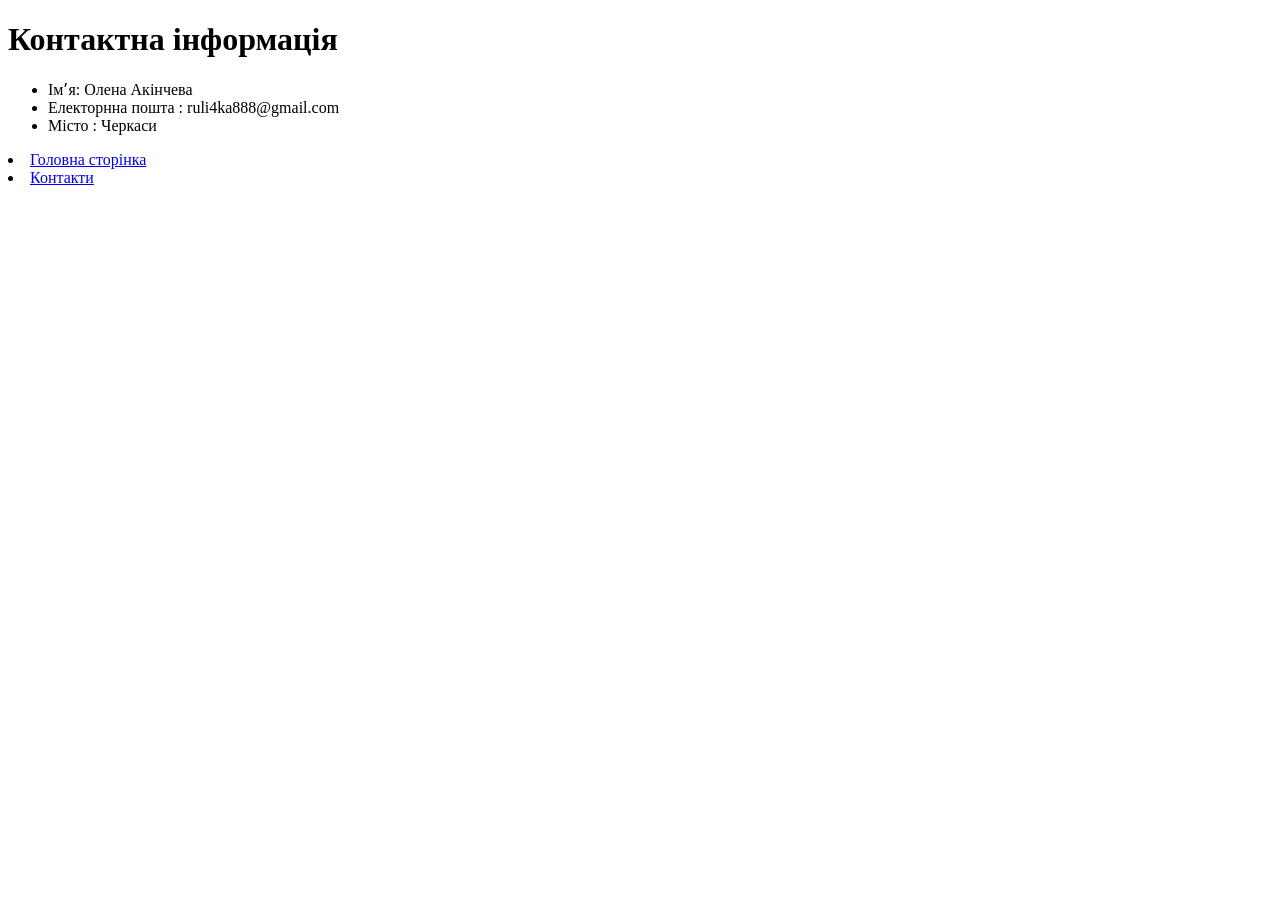
==== pagescontact.html @ 3adbe875 "додано файли HTML до ДЗ 20.2" ====
<!DOCTYPE html>
<html>
<head>
	<meta charset="utf-8">
	<meta name="viewport" content="width=device-width, initial-scale=1">
	<title>Контакти</title>
</head>
<body>
<h1>Контактна інформація</h1>
<ul><li> Імʼя: Олена Акінчева</li>
<li>Електорнна пошта : ruli4ka888@gmail.com</li>
<li>Місто : Черкаси</li></ul>
</body>
</html>
<p> 
	<li>
<a href="file:///Users/ruli4ka/Hillel21022025/Hillel21022025/index.html">Головна сторінка</a></li>
<li>
<a href="file:///Users/ruli4ka/Hillel21022025/Hillel21022025/pagesgallery.html">Контакти</a></li>
</p>
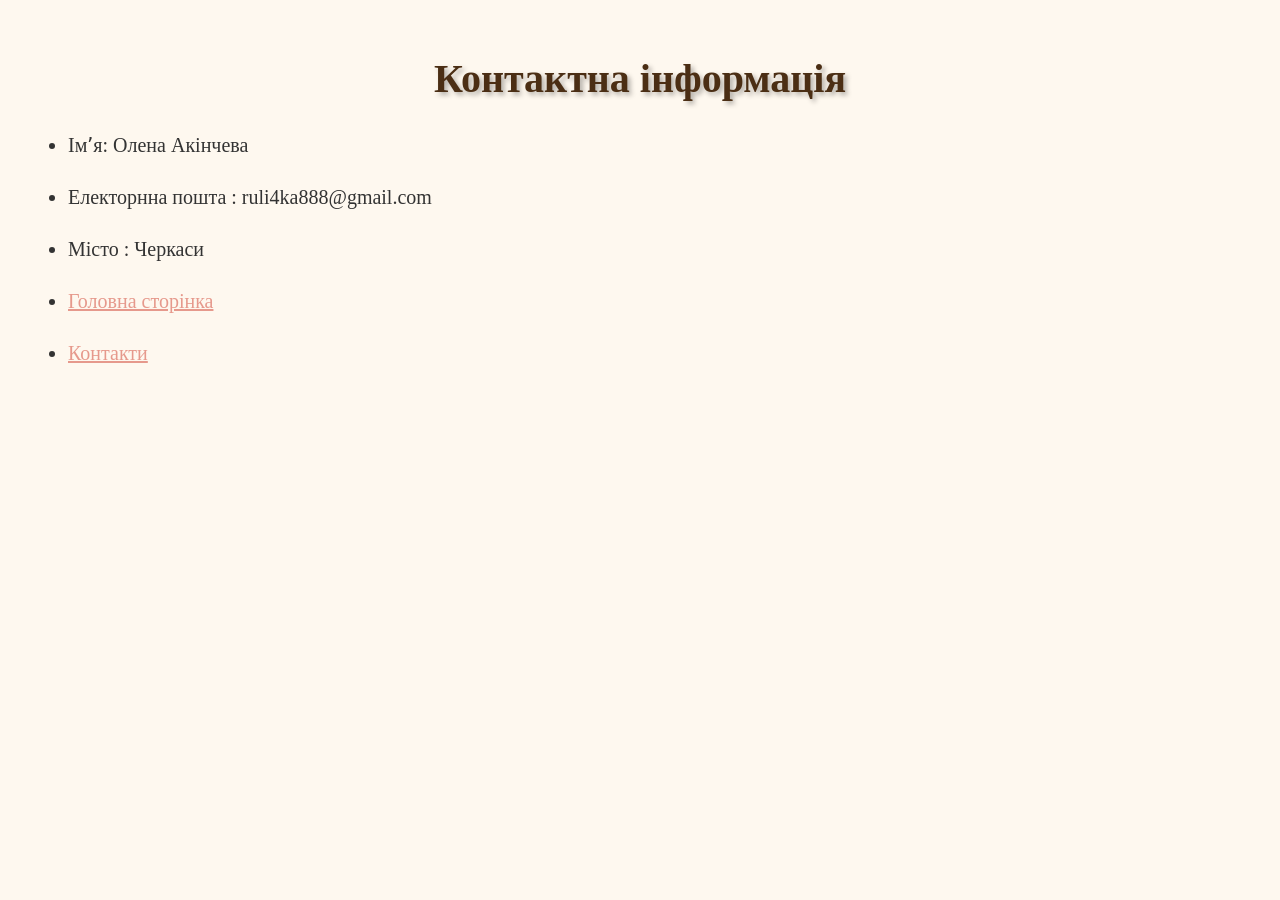
==== commit c2ddbb4a: "Додано оновлені 3 сторінки про Армані разом із документом зі стилями css" ====
--- a/pagescontact.html
+++ b/pagescontact.html
@@ -4,17 +4,22 @@
 	<meta charset="utf-8">
 	<meta name="viewport" content="width=device-width, initial-scale=1">
 	<title>Контакти</title>
+<link rel="stylesheet" type="text/css" href="style.css">
 </head>
-<body>
-<h1>Контактна інформація</h1>
-<ul><li> Імʼя: Олена Акінчева</li>
+<body id="main-body">
+<h1 class="main-title">Контактна інформація</h1>
+<ul>
+<li> Імʼя: Олена Акінчева</li>
 <li>Електорнна пошта : ruli4ka888@gmail.com</li>
-<li>Місто : Черкаси</li></ul>
+<li>Місто : Черкаси</li>
+</ul>
+<nav>
+<ul>
+<li>
+<a href="file:///Users/ruli4ka/Hillel21022025/Hillel21022025/Homework-20.1./index.html">Головна сторінка</a></li>
+<li>
+<a href="file:///Users/ruli4ka/Hillel21022025/Hillel21022025/Homework-20.1./pagesgallery.html">Контакти</a></li>
+</ul>
+</nav>
 </body>
-</html>
-<p> 
-	<li>
-<a href="file:///Users/ruli4ka/Hillel21022025/Hillel21022025/index.html">Головна сторінка</a></li>
-<li>
-<a href="file:///Users/ruli4ka/Hillel21022025/Hillel21022025/pagesgallery.html">Контакти</a></li>
-</p>+</html>
--- a/style.css
+++ b/style.css
@@ -0,0 +1,62 @@
+#main-body {
+  background-color: #fef8ef;
+  color: #333;
+  padding: 20px;
+}
+ .main-title {
+	font-size: 40px;
+	color: #4b2e14;
+	text-align: center;
+	text-shadow: 3px 3px 5px rgba(0, 0, 0, 0.3);
+}
+h1 {
+		font-size: 30px;
+		 color:#4d2906; 
+		 text-shadow: 4px 4px 8px rgba(0, 0, 0, 0.7); 	
+		}
+h2 {
+		font-size: 30px;
+		 color:#854709; 
+		 text-shadow: 3px 3px 7px rgba(0, 0, 0, 0.3); 	
+		}
+.pet-photo {
+	display: block;
+	margin: 20px auto;
+	border-radius: 20px;
+	box-shadow: 0 4px 12px rgba(0, 0, 0, 0.4);
+}
+p {
+	font-size: 20px;
+	line-height: 1.6;
+	margin: 20px 0;
+}
+li {
+font-size: 20px;
+	line-height: 1.6;
+	margin: 20px 0;	
+}
+.section-title {
+	font-size: 28px;
+	color: #3b311c;
+	text-shadow: 2px 2px 6px rgba(0, 0, 0, 0.3);
+	margin-top: 40px;
+	border-left: 5px solid #8b5e3c;
+	padding-left: 15px;
+}
+
+.text-block {
+	font-size: 18px;
+	line-height: 1.6;
+	margin: 20px 0;
+}
+
+.pet-photo {
+	display: block;
+	margin: 20px auto;
+	border-radius: 15px;
+	box-shadow: 0 4px 12px rgba(0, 0, 0, 0.4);
+}
+a {
+	color: #e6998c;
+	text-decoration: underline;
+}
